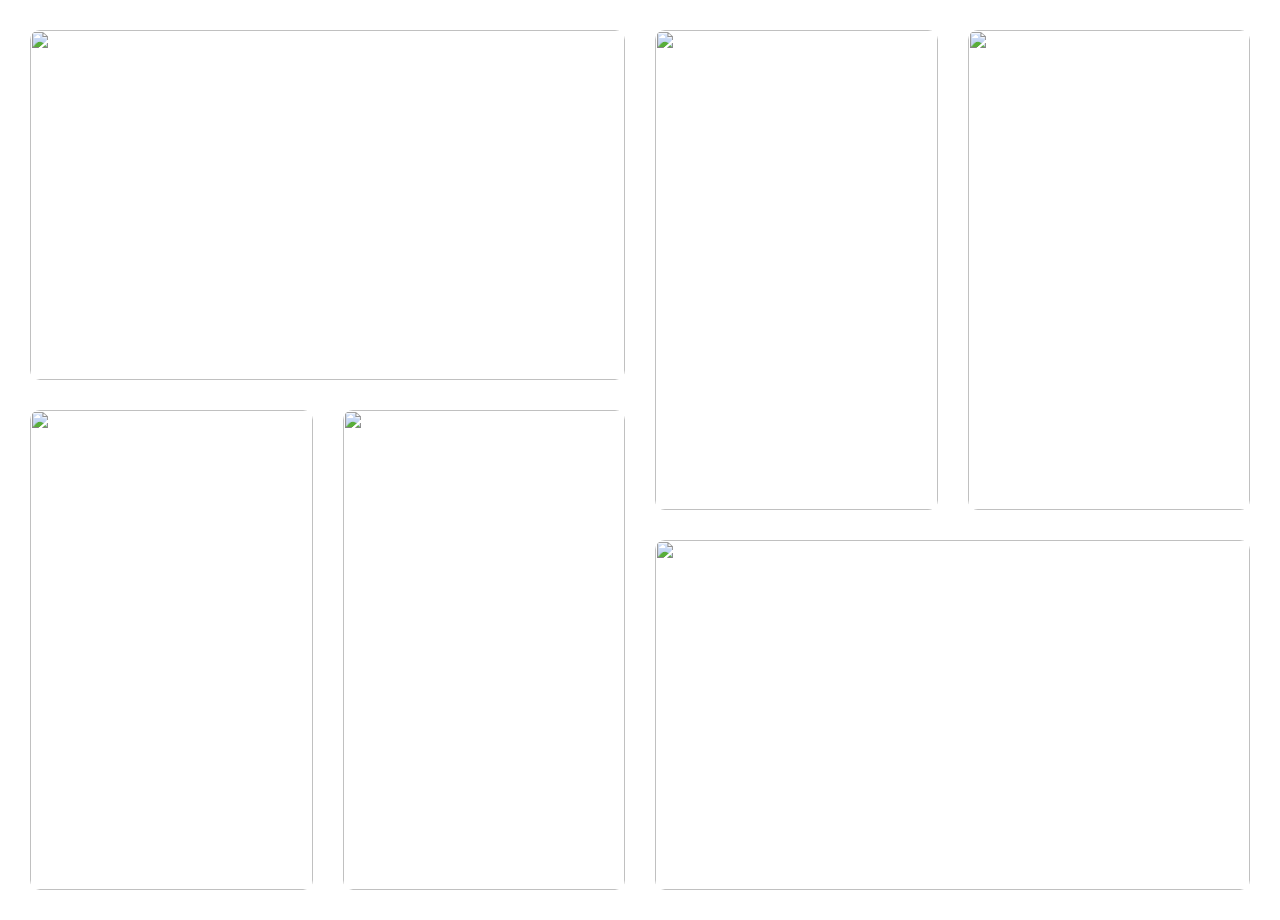
==== Study/index.html @ e4ea62b5 "done" ====
<!DOCTYPE html>
<html lang="en">
<head>
    <meta charset="UTF-8">
    <meta name="viewport" content="width=device-width, initial-scale=1.0">
    <script src="https://kit.fontawesome.com/db6ac4acea.js" crossorigin="anonymous"></script>
    <link rel="stylesheet" href="./assets/style.css">
    <link rel="stylesheet" href="./assets/reset.css">
    <title>Document</title>
</head>
<body>
<!--      Image      -->
    <!-- <a href="https://vi.wikipedia.org/wiki/Chó">
        <img src="./images/dog.jpeg" alt="This is a dog" height="200">
    </a>
    <img src="https://i.giphy.com/media/v1.Y2lkPTc5MGI3NjExY3FjMGxvYXFtdHN3aGNheTBmMTh2NG9vMXRuZGVtNjYxOXQwaTJ6OSZlcD12MV9pbnRlcm5hbF9naWZfYnlfaWQmY3Q9Zw/cjbxJXhNXDMjhlr1S8/giphy.gif" alt="Swing dog" height="200"> -->

<!--        Audio        -->
    <!-- <audio controls muted loop
        src="./mp3/aqkhtgvv75.mp3" type="audio/mp3">
    </audio> -->

    <!-- <div id="greeting">
        Hover here
        <p>Hello</p>
    </div> -->
<!-- Pseudo Elements -->
    <!-- <h1>Hello</h1>
    <p>Lorem ipsum dolor sit amet consectetur adipisicing elit. Dicta possimus sapiente, quae officia voluptatibus corrupti? Nihil eos voluptatibus cum, placeat deleniti aperiam, ullam quia dignissimos voluptatem accusantium unde laborum sit.</p>
    
    <ul id="fruits">
        <li id="apple">Apple</li>
        <li id="orange">Orange</li>
        <li id="banana">Banana</li>
    </ul> -->

<!-- Pagination -->
    <!-- <div class="pagination">
        <h1>This is a page 1</h1>
        <p>Lorem ipsum dolor sit amet consectetur adipisicing elit. Hic iure, vero porro dolor distinctio doloremque vel est veniam ea autem non, sunt, reprehenderit neque? Natus deserunt recusandae incidunt officiis tenetur?</p>
        <a href=""><</a>
        <a href="index1.html" class="active">1</a>
        <a href="index2.html" >2</a>
        <a href="index3.html">3</a>
        <a href="index4.html">4</a>
        <a href="">></a>
    </div> -->

<!-- Drop menu -->
    <!-- <div class="dropDown">
        <button>Food</button>
        <div class="content">
            <a href="">Apple</a>
            <a href="">Orange</a>
            <a href="">Banana</a>
        </div>
        <p>Lorem, ipsum dolor sit amet consectetur adipisicing elit. Quidem quibusdam eos recusandae aspernatur nesciunt praesentium. Modi animi eius ex quam adipisci optio quae nesciunt? Fugiat perspiciatis iste dolorum modi? Perferendis?</p>
    </div> -->
<!-- Navigation Bar -->
    <!-- <h1>Bro Code</h1>
    <nav class="navbar">
        <ul>
            <li><a href="index.html">Home</a></li>
            <li><a href="About.html">About</a></li>
            <li><a href="">Products</a></li>
            <li><a href="">Contact</a></li>
        </ul>
    </nav>
    <main>
        <h3>This is a Home Page</h3>
        <p>Lorem ipsum dolor sit amet consectetur adipisicing elit. Ea dicta, porro commodi tempore quaerat veniam ipsam ut vitae architecto magnam alias iste quod accusamus error odit consequuntur? Maxime, unde eveniet?</p>
    </main> -->

<!-- /* Layout Website */ -->
    <!-- <header>
        <h2>Header</h2>
    </header>
    <nav class="navbar">

    </nav>
    <main>
        <aside>
            <h2>Aside</h2>
            <p>Lorem ipsum dolor sit amet consectetur, adipisicing elit. Illo nihil aliquid reprehenderit provident facere odio sequi, vitae animi illum, minima sit neque harum repellendus aspernatur dicta laboriosam. Ducimus, sit temporibus.</p>
        </aside>
        <section>
            <h2>Section</h2>
            <p>Lorem ipsum dolor sit amet, consectetur adipisicing elit. Quia a quaerat, cum doloremque consequuntur, dolor autem, cumque deserunt dolorum reiciendis corrupti repudiandae mollitia libero. Beatae atque nostrum reprehenderit delectus. Iste.</p>
        </section>
        <article>
            <h2>Article</h2>
            <p>Lorem ipsum dolor sit amet consectetur adipisicing elit. Fuga cumque blanditiis, corrupti quo animi itaque adipisci dolore soluta architecto. Eligendi doloribus deleniti fugiat vitae dolorum molestias error eius? Autem, temporibus?</p>
        </article>
    </main>

    <footer>
        <h2>Footer</h2>
    </footer> -->

<!-- Image Gallery -->
    <!-- <div class="gallery">
        <a href="./images/pizza.jpg" target="_blank">
            <img src="./images/pizza.jpg" alt="pizza" >
        </a>
        <div class="description">Pizza</div>
    </div>
    <div class="gallery">
        <a href="./images/salad.jpg" target="_blank">
            <img src="./images/salad.jpg" alt="salad" >
        </a>
        <div class="description">Salad</div>
    </div>
    <div class="gallery">
        <a href="./images/soup.jpg" target="_blank">
            <img src="./images/soup.jpg" alt="soup" >
        </a>
        <div class="description">Soup</div>
    </div> -->

<!-- Icons -->
    <!-- <div class="icons">
        <a href="">
        <i class="fa-solid fa-house fa-2xl"></i>
        </a>
        <a href="https://www.youtube.com/">
        <i class="fa-brands fa-youtube fa-2xl"></i>
        </a>
        <a href="https://www.twitter.com/">
        <i class="fa-brands fa-twitter fa-2xl"></i>
        </a>
        <a href="https://facebook.com/">
        <i class="fa-brands fa-facebook fa-2xl"></i>
        </a>
    </div> -->
<!-- Flex -->
    <!-- <div class="container">
            <div class="box" id="box1">1</div>
            <div class="box" id="box2">2</div>
            <div class="box" id="box3">3</div>
            <div class="box" id="box4">4</div>
            <div class="box" id="box5">5</div>
            <div class="box" id="box6">6</div>
            <div class="box" id="box7">7</div>
            <div class="box" id="box8">8</div>
    </div> -->
<!-- Transform -->
    <!-- <div id="box1">
        Hi
    </div> -->
<!-- Animation -->
    <!-- <div class="container">
            <div class="box blue"></div>
            <div class="box green"></div>
    </div> -->
    <!-- <div class="section">
        <ul class="menu">
            <li>Home</li>
            <li>About</li>
            <li>Products</li>
            <li>Contact</li>
        </ul>
    </div> -->
    <!-- <div class="container">
        <p><span>This is a span</span>
            This is content</p>
    </div> -->

<!-- Các thẻ thuộc Inline và Block  -->
    <!-- Block: div,table,ul,li,ol,tbody,tr,td,form,p,h1 -> h6 -->
    <!-- Inline: p,i,u,a,span,img,br -->
<!-- Tràn viền -->
    <!-- overflow: hidden / overflow-y: auto -->

<!-- Pseudo -->
    <!-- Khi rê chuột qua một phần tử (hover)
    Khi nhấp vào một phần tử (active)
    Khi một phần tử được chọn (focus)
    Khi một phần tử là liên kết đã truy cập (visited)
    Khi một phần tử là liên kết chưa truy cập (link) -->
<!-- BEM: Block Elements Modifier -->
        <!-- Block__Elements--Modifier -->
        <!-- Block__Elements -->
        <!-- Block--Modifier -->
<!-- CSS Grid -->
    <div class="layout2">
        <div class="layout-item">
            <img src="https://images.unsplash.com/photo-1469854523086-cc02fe5d8800?q=80&w=2842&auto=format&fit=crop&ixlib=rb-4.0.3&ixid=M3wxMjA3fDB8MHxwaG90by1wYWdlfHx8fGVufDB8fHx8fA%3D%3D"  alt="" class="layout-image">
        </div>
        <div class="layout-item">
            <img src="https://plus.unsplash.com/premium_photo-1675484743423-57da4e8011c2?q=80&w=2864&auto=format&fit=crop&ixlib=rb-4.0.3&ixid=M3wxMjA3fDB8MHxwaG90by1wYWdlfHx8fGVufDB8fHx8fA%3D%3D" alt="" class="layout-image">
        </div>
        <div class="layout-item">
            <img src="https://images.unsplash.com/photo-1476514525535-07fb3b4ae5f1?q=80&w=2940&auto=format&fit=crop&ixlib=rb-4.0.3&ixid=M3wxMjA3fDB8MHxwaG90by1wYWdlfHx8fGVufDB8fHx8fA%3D%3D" alt="" class="layout-image">
        </div>
        <div class="layout-item">
            <img src="https://images.unsplash.com/photo-1507608616759-54f48f0af0ee?q=80&w=2787&auto=format&fit=crop&ixlib=rb-4.0.3&ixid=M3wxMjA3fDB8MHxwaG90by1wYWdlfHx8fGVufDB8fHx8fA%3D%3D" alt="" class="layout-image">
        </div>
        <div class="layout-item">
            <img src="https://images.unsplash.com/photo-1707343848552-893e05dba6ac?q=80&w=2940&auto=format&fit=crop&ixlib=rb-4.0.3&ixid=M3wxMjA3fDF8MHxwaG90by1wYWdlfHx8fGVufDB8fHx8fA%3D%3D" alt="" class="layout-image">
        </div>
        <div class="layout-item">
            <img src="https://plus.unsplash.com/premium_photo-1679917737897-9b373261ad57?q=80&w=3027&auto=format&fit=crop&ixlib=rb-4.0.3&ixid=M3wxMjA3fDB8MHxwaG90by1wYWdlfHx8fGVufDB8fHx8fA%3D%3D" alt="" class="layout-image">
        </div>
    </div>
</body>
</html>
---- Study/assets/style.css ----
/* div{
    background-color: rgb(243, 48, 48);
    width: 200px;
    height: 100px;
    display: block;
}

span{
    background-color: rgb(48, 211, 230);
    width: 200px;
    height: 100px;
    display: block;
} */

/* #greeting p {
    background-color: hsl(60, 83%, 74%);
    padding: 10px;
    display: none;
}

#greeting:hover p {
    display:block;
} */

/* <!-- Pseudo Elements --> */
/* h1::first-letter{
    font-size:5rem;
    font-style: italic;
}

p::first-line{
    background-color:hsl(60, 87%, 72%);
}

p::selection{
    color: white;
    background-color:hsl(180, 88%, 51%);
}


#fruits li::after{
    content: '//'
}
#fruits li::marker{
    content: '...'
} */

/* Pagination */
/* .pagination{
    text-align: center;
}

.pagination a{
    font-size:1.2rem;
    text-decoration: none;
    padding: 8px 15px;
    display: inline-block;
    color:black;
}

.pagination a.active{
    background-color:hsl(180, 87%, 78%);
    font-weight: bold;
    border-radius: 5px;
}

.pagination a:hover:not(.active){
    background-color:hsl(0, 1%, 63%);
    border-radius: 5px;
} */

/* -----------Drop Menu ---------------*/
/* .dropDown {
    padding: 10px;
}

.dropDown button{
    font-size:1.5rem;
    padding:10px;
    color:hsl(208, 69%, 81%);
    border: none;
    border-radius: 5px;
    width: 100px;
    cursor: pointer;
}


.dropDown a{
    color:black;
    text-decoration: none;
    display: block;
    padding: 10px 15px;
}

.dropDown .content{
    display: none;
    background-color:hsl(160, 82%, 76%);
    position:absolute;
    min-width: 150px;
    box-shadow: 2px 2px 3px hsla(0, 1%, 26%, 0.786);
}

.dropDown:hover .content{
    display: block;
}

.dropDown:hover button{
    opacity: 0.5;
}

.dropDown a:hover{
    background-color: hsl(0, 0%, 80%);
} */

/* ------------ Navigation Bar */
/* h1{
    text-align: center;
}

.navbar ul {
    list-style-type: none;
    background-color: hsl(0, 0%, 54%);
    padding: 0px;
    margin: 0px;
    overflow: hidden;
}

.navbar ul a{
    text-decoration: none;
    color: white;
    padding: 15px;
    display: block;
    text-align: center;
}
.navbar a:hover{
    background-color:hsl(0,0%,20%);
}
.navbar li {
    float: left;
}
main{
    padding: 15px;
} */

/* Layout Website */
/* *{
    box-sizing: border-box;
} */
/* body{
    margin: 0;
    padding: 0;
} */
/* header{
    background-color:rgb(152, 152, 152);
    text-align: center;
    padding: 10px;
}
.navbar{
    background-color:rgb(89, 89, 89);
    padding: 15px;
}
aside{
    width: 20%;
    float: left;
    padding: 10px;
}
section{
    width: 40%;
    float: left;
    padding: 10px;
}
article{
    width: 40%;
    float:left;
    padding: 10px;
}
footer{
    background-color: rgb(152,152,152);
    display: block;
    clear:both;
    padding: 10px;
    text-align: center;
}
@media screen and (max-width: 600px){
    aside,section,article{
        width: 100%;
    }
} */

/* Image Gallery */
/* .gallery{
    display: inline-block;
    border: 1px solid hsl(0, 0%, 66%);
    margin: 5px;
    width: 200px;
}
.gallery .description{
    text-align: center;
    padding: 5px;
}
.gallery:hover{
    border: 1px solid hsl(0, 0%, 11%);
}
.gallery img{
    width: 100%;
    height: auto;
} */

/* Icons */
/* .icons{
    margin: 10px;
    text-align: center;
}
.fa-solid.fa-house.fa-2xl{
    color: gray;
    margin-right: 10px;
}
.fa-twitter{
    color:hsl(180, 92%, 58%);
    margin-right: 10px;
}
.fa-youtube{
    color:hsl(0, 100%, 55%);
    margin-right: 10px;
}
.fa-facebook{
    color:hsl(240, 95%, 57%);
    margin-right: 10px;
} */

/* Flex */
/* .container{
    display: flex;
    height: 700px;
    border: 10px solid black; */
    /* flex-direction:;  Trải thành hàng row trải thành cột col*/
             /*  justify-content : Trải dọc theo chiều x 
                 => flex-start: dính liền ở đầu trang >< flex-end: dính liền ở cuối trang
                 => space-between: dãn cách ở giữa ra >< space-around (Khác nhau ở chỗ between từ phẩn tử thứ 1 không dãn)
                 => space-event: không gian đồng đều */
    /* align-items : Trải dọc theo chiều y
                => baseLine: căn chỉnh chúng có cùng kích thước */
                
/* } */
/* .box{
    width: 150px;
    height: 150px;
    font-size: 2em;
    text-align: center;
    border-radius: 10px;
}
#box1{
    background-color: hsl(0, 98%, 62%);
}
#box2{
    background-color:hsl(180, 88%, 63%);
}
#box3{
    background-color: hsl(120, 87%, 64%);
}
#box4{
    background-color: hsl(271, 97%, 69%);
} */

/* Transform */
/* #box1{
    width: 250px;
    height: 250px;
    border: 5px solid;
    font-size: 10em;
    text-align: center;
    background-color: rgb(97, 248, 97);

    transform: translate(50px,50px); 
} */

/* .box{
    width: 150px;
    height: 150px;
    margin: 10px;
} */
/* .blue{ */
    /* transition-property: background-color; // liệt kê các thuộc tính muốn áp dụng animation
    transition-duration: 2s; // Khoảng thời gian animation thực thi là bao nhiêu
    transition-delay: 2s // Thay đổi thời gian khi thực hiện duration
    transition-timing-function: ease-in-out // Hàm tính thời điểm thuộc tính đó có giá trị là bao nhiêu  */
    /* transition-property: background-color;
    transition-duration: 2s;
    transition-timing-function: ease-in-out;
    background-color: blue;
    
} */
/* .blue:hover{
    width: 250px;
    background-color:red;
    border-bottom: 5px solid;
}
.green{
    background-color: green;
} */

/*  */
/* .menu{
    list-style-type: none;
}
.menu li{
    display: inline-block;
    position: relative;
}
.menu li::after{
    width:0%;
    height: 3px;
    background-color: hsl(180, 87%, 64%);
    content: '';
    position: absolute;
    bottom: -2px;
    left: 0;
    transition: width 1s ease-in-out;
}
.menu li:hover::after{
    width:100%;
} */

/* .box{
    height: 100px;
    margin: 10px;
    border: 5px solid;
    animation-name: loading;
    animation-duration: 2s; */
    /* animation-iteration-count: infinite; Số vòng lặp lại Infinite là vô tận */
    /* animation-direction: alternate;  Chuyển đổi từ form tới to mượt mà hơn*/
/* } */

/* @keyframes loading{
    from{
        width:0px;
        background-color:hsl(180, 89%, 78%);
    }
    to{
        width:350px;
        background-color:hsl(180, 100%, 50%);
    }
} */

/*  */
/* .box{
    height:50px;
    width: 50px;
    border-top: 2px solid hsl(0, 98%, 61%);
    border-bottom: 2px solid blue;
    border-left: 2px solid yellow;
    border-right: 2px solid green;
    margin: 20px;
    border-radius:50%;
    animation: loading 2s infinite linear;
}

@keyframes loading{
    to{
        transform: rotate(360deg);
    }
} */

/* Đơn vị đo  */
/* em: tính theo cái thẻ cha font size , width nó sẽ tương ứng với font size của element của nó */
/* html{
    font-size: 20px;
}
.container{
    border: 2px solid black;
    width: 300px;
    height: 500px;
    font-size: 12px;
} */

/* rem viết tắt của từ viết tắt root em , nó sẽ lấy theo thẻ html nếu không thay đổi thì giá trị mặc định
sẽ là 16px*/
/* vw và vh nó sẽ tương ứng với % của trang web  */

/* Công thức tính rem: 100% = 16px
                        ?% = 10px; */
/* Thuộc tính một đoạn dài chỉ hiển thị 3 dòng và ...     
    overflow: hidden;
    text-overflow: ellipsis;
    display: -webkit-box;
    -webkit-box-orient: vertical;
    -webkit-line-clamp: 3; */
/* :root{
    --primary-color: hsla(300, 87%, 79%, 0.787);
    --second-color: hsla(120, 99%, 32%, 0.659);
} */
/* var(--primary-color); */
/* html{
    font-size: 82.5%;
    box-sizing: border-box;
} */
/* Background Gradient */
    /* .box{
        width: 25rem;
        height: 25rem;
        background-image:linear-gradient(to right,hsla(300, 85%, 84%, 0.746),hsla(120, 96%, 29%, 0.266)),url(https://i.pinimg.com/564x/a2/2d/1d/a22d1d8a789a904187dba0f5240a5907.jpg);
        background-size: cover;
        border-radius: 50%;
    } */

                        /* Độ ưu tiên */
/* (x,y,z) -> (Tag, class or attribute, id */
/* Tags < Class < Id < Inline < !important */

                        /* Child Selector */
/* li:first-child{
    background-color: var(--primary-color);
}
li:last-child{
    background-color: var(--second-color);
}
li:nth-child(2){
    background-color: red;
}
li:nth-last-child(1){
    background-color:aqua;
}
li:not(:nth-child(3)){
    background-color: green;
}
li:nth-child(2n + 2){
    background-color:violet;
} */

                        /* CSS Selector nâng cao  */
/* a=[href ^="https"] Bắt đầu có chữ https */
/* a=[href *=".vn"] Kết thúc bằng .vn */
/* a=[href *= "www"] Có chữ www */
/* div[data-type = "value"] */
/* p::first-letter Chữ cái đầu */
/* p::first-line Dòng đầu tiên */

                        /* Position */
/* Position: static / Mặc định tuân theo dòng chảy trang web là từ trên xuống 
(Không thể set các giá trị như top, left,right,bottom,z-index) */
/* Relative: Có thể set top,left,right,bottom */
/* Absoulute: Nếu set thì sẽ nhảy lên và chiếm vị trí đó. Theo vị trí của thẻ cha gần nhất
có postion : relative,absolute,fixed,sticky */
/* Fixed: Nếu cuộn scroll thì sẽ không thay đổi */
/* Sticky: Chỉ hoạt động được trong thẻ div đó */
/* body{
    width: 100vw;
    height: 100vh;
    background-color: rgba(128, 128, 128, 0.309);
}
.modal{
    position: fixed;
    width: 100%;
    height: 100%;
    background-color: rgba(0, 0, 0, 0.249);
    top: 0;
    left: 0;
    z-index: 2;
}
.modal__content{
    width: 700px;
    height: 500px;
    background-color: white;
    padding: 5rem;
    position: absolute;
    top: 50%;
    left: 50%;
    transform: translate(-50%,-50%);
} */

                        /* Animation  */
/* Animation-timing-function

    - Ease ( mặc định): Bắt đầu chậm, sau đó tăng tốc và kết thúc chậm
    - Linear: Duy trì tốc độ đều đặn từ đầu đến cuối
    - Ease in: Bắt đầu chậm
    - Ease out: Kết thúc chậm
    - Ease-in-out: Bắt đầu và kết thúc chậm */
/* Animation-iteration-count

    - Xác định số lần lặp lại hiệu ứng hoạt hình.
    - infinite: Lặp lại vô hạn.
    - 1 (mặc định): Lặp lại một lần.
    - n: Lặp lại n lần. */

/* Animation-direction:

    - Xác định hướng phát của hiệu ứng hoạt hình.
    - normal (mặc định): Chạy xuôi.
    - reverse: Chạy ngược.
    - alternate: Chạy xuôi đến 100%, sau đó chạy ngược về 0%.
    - alternate-reverse: Chạy ngược từ 100% về 0%, sau đó chạy xuôi về 100%. */

.layout-image{
    width: 100%;
    height: 100%;
    object-fit: cover;
}

.layout{
    display: grid;
    /* grid-template-columns: calc(50% - 40px) calc(30% - 40px) 20%; */
    grid-template-columns: 1fr 1fr 1fr;
    /* Chia cột trong gird ( có thể dùng các giá trị như rem, em px ...) */
    /* Track line bắt đầu từ số 1 */
    /* Số cột : 3 -> Sôs cột + 1 = 4 */
    grid-column-gap: 40px;
    grid-row-gap: 40px;
    /* fr : free space */
    /* gap count = column cout - 1 */
    /* gap : grid-colum-gap , grid-row-gap ( Khoảng cách giữa các thuộc tính) */
}

.layout2{
    display: grid;
    grid-template-columns: 1fr 1fr 1fr 1fr;
    grid-template-rows: 350px 100px 350px;
    grid-gap: 30px;
    padding: 30px;
}
.layout-item{
    border-radius: 10px;
    overflow: hidden;
}
.layout-item:first-child{
    /* gird-column: track-line start / track-line end */
    /* grid-row: track-line start / track-line end */
    grid-column: 1/3;
    grid-row: 1/2;
}
.layout-item:nth-child(2){
    grid-column: 3/4;
    grid-row: 1/3;
}
.layout-item:nth-child(3){
    grid-column: 4/5;
    grid-row: 1/3;
}
.layout-item:nth-child(4){
    grid-column: 1/2;
    grid-row: 2/4;
}
.layout-item:nth-child(5){
    grid-column: 2/3;
    grid-row: 2/4;
}
.layout-item:last-child{
    grid-column: 3/5;
}
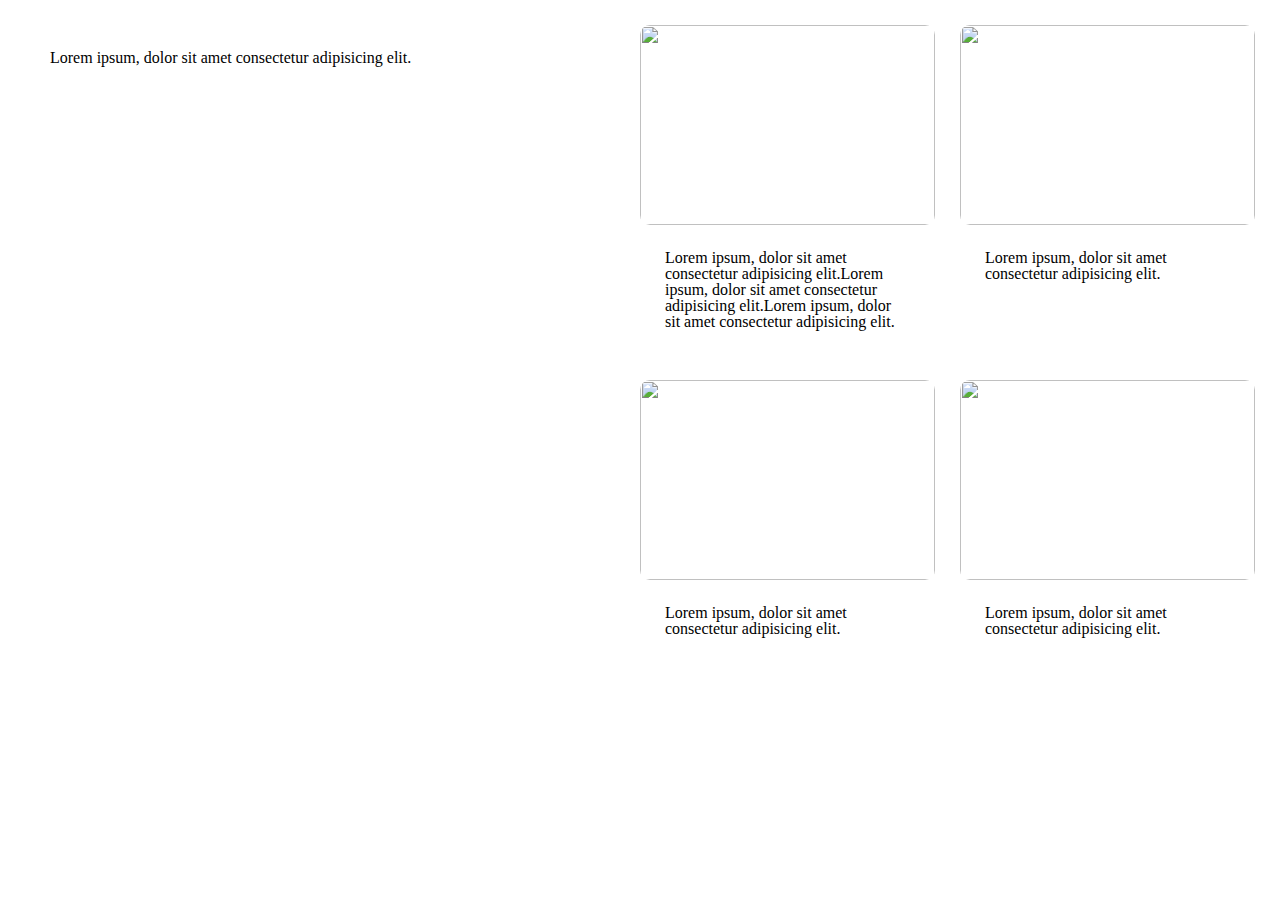
==== commit 8a2685de: "done" ====
--- a/Study/index.html
+++ b/Study/index.html
@@ -182,7 +182,7 @@
         <!-- Block__Elements -->
         <!-- Block--Modifier -->
 <!-- CSS Grid -->
-    <div class="layout2">
+    <!-- <div class="layout2">
         <div class="layout-item">
             <img src="https://images.unsplash.com/photo-1469854523086-cc02fe5d8800?q=80&w=2842&auto=format&fit=crop&ixlib=rb-4.0.3&ixid=M3wxMjA3fDB8MHxwaG90by1wYWdlfHx8fGVufDB8fHx8fA%3D%3D"  alt="" class="layout-image">
         </div>
@@ -200,6 +200,33 @@
         </div>
         <div class="layout-item">
             <img src="https://plus.unsplash.com/premium_photo-1679917737897-9b373261ad57?q=80&w=3027&auto=format&fit=crop&ixlib=rb-4.0.3&ixid=M3wxMjA3fDB8MHxwaG90by1wYWdlfHx8fGVufDB8fHx8fA%3D%3D" alt="" class="layout-image">
+        </div>
+    </div> -->
+    <div class="post-grid">
+        <div class="post-item">
+            <img src="https://images.unsplash.com/photo-1469854523086-cc02fe5d8800?q=80&w=2842&auto=format&fit=crop&ixlib=rb-4.0.3&ixid=M3wxMjA3fDB8MHxwaG90by1wYWdlfHx8fGVufDB8fHx8fA%3D%3D" alt="" class="post-image post-image--larege">
+            <div class="post-content">
+                Lorem ipsum, dolor sit amet consectetur adipisicing elit.</div>
+        </div>
+        <div class="post-item">
+            <img src="https://plus.unsplash.com/premium_photo-1675484743423-57da4e8011c2?q=80&w=2864&auto=format&fit=crop&ixlib=rb-4.0.3&ixid=M3wxMjA3fDB8MHxwaG90by1wYWdlfHx8fGVufDB8fHx8fA%3D%3D" alt="" class="post-image">
+            <div class="post-content">
+                Lorem ipsum, dolor sit amet consectetur adipisicing elit.Lorem ipsum, dolor sit amet consectetur adipisicing elit.Lorem ipsum, dolor sit amet consectetur adipisicing elit.</div>
+        </div>
+        <div class="post-item">
+            <img src="https://images.unsplash.com/photo-1476514525535-07fb3b4ae5f1?q=80&w=2940&auto=format&fit=crop&ixlib=rb-4.0.3&ixid=M3wxMjA3fDB8MHxwaG90by1wYWdlfHx8fGVufDB8fHx8fA%3D%3D" alt="" class="post-image">
+            <div class="post-content">
+                Lorem ipsum, dolor sit amet consectetur adipisicing elit.</div>
+        </div>
+        <div class="post-item">
+            <img src="https://images.unsplash.com/photo-1507608616759-54f48f0af0ee?q=80&w=2787&auto=format&fit=crop&ixlib=rb-4.0.3&ixid=M3wxMjA3fDB8MHxwaG90by1wYWdlfHx8fGVufDB8fHx8fA%3D%3D" alt="" class="post-image">
+            <div class="post-content">
+                Lorem ipsum, dolor sit amet consectetur adipisicing elit.</div>
+        </div>
+        <div class="post-item">
+            <img src="https://plus.unsplash.com/premium_photo-1679917737897-9b373261ad57?q=80&w=3027&auto=format&fit=crop&ixlib=rb-4.0.3&ixid=M3wxMjA3fDB8MHxwaG90by1wYWdlfHx8fGVufDB8fHx8fA%3D%3D" alt="" class="post-image">
+            <div class="post-content">
+                Lorem ipsum, dolor sit amet consectetur adipisicing elit.</div>
         </div>
     </div>
 </body>
--- a/Study/assets/style.css
+++ b/Study/assets/style.css
@@ -517,18 +517,41 @@
     grid-template-rows: 350px 100px 350px;
     grid-gap: 30px;
     padding: 30px;
+    grid-template-areas: 
+    "h1 h1 h2 h3"
+    "h4 h5 h2 h3"
+    "h4 h5 h6 h6";
 }
 .layout-item{
     border-radius: 10px;
     overflow: hidden;
 }
 .layout-item:first-child{
+    grid-area: h1;
+}
+.layout-item:nth-child(2){
+    grid-area: h2;
+}
+.layout-item:nth-child(3){
+    grid-area: h3;
+}
+.layout-item:nth-child(4){
+    grid-area: h4;
+}
+.layout-item:nth-child(5){
+    grid-area: h5;
+}
+.layout-item:last-child{
+    grid-area: h6;
+}
+/* span : Chiếm bao nhiêu cột */
+/* .layout-item:first-child{ */
     /* gird-column: track-line start / track-line end */
     /* grid-row: track-line start / track-line end */
-    grid-column: 1/3;
-    grid-row: 1/2;
-}
-.layout-item:nth-child(2){
+    /* grid-column: 1/3;
+    grid-row: 1/2; */
+/* } */
+/* .layout-item:nth-child(2){
     grid-column: 3/4;
     grid-row: 1/3;
 }
@@ -546,4 +569,58 @@
 }
 .layout-item:last-child{
     grid-column: 3/5;
+} */
+
+/* gird-template-areas: Dùng cho phần tử cha */
+/* gird- area: dùng cho phần tử con*/
+
+/* "h1,h1,h2,h3"
+    "h4,h5,h2,h3"
+    "h4,h5,h6,h6" */
+
+.post-image{
+    width: 100%;
+    object-fit:cover;
+    border-radius: 10px;
+    height: 200px;
+    flex-shrink: 0;
+    /* flex-shrink: Luôn có chiều cao cố định */
+}
+.post-content{
+    font-weight: 400;
+    padding: 25px;
+    flex: 1;
+    /* flex: 1 chiếm hết khoảng trống còn lại */
+}
+.post-item{
+    display: flex;
+    flex-direction: column;
+}
+.post-grid{
+    display:grid;
+    grid-template-columns: 2fr 1fr 1fr;
+    grid-template-rows: 1fr 1fr;
+    grid-gap: 25px;
+    grid-template-areas: 
+    "h1 h2 h3"
+    "h1 h4 h5";
+    padding: 25px;
+}
+.post-item:first-child{
+    grid-area: h1;
+}
+.post-item:nth-child(2){
+    grid-area: h2;
+}
+.post-item:nth-child(3){
+    grid-area: h3;
+}
+.post-item:nth-child(4){
+    grid-area: h4;
+}
+.post-item:nth-child(5){
+    grid-area: h5;
+}
+.post-image--larege{
+    height: auto;
 }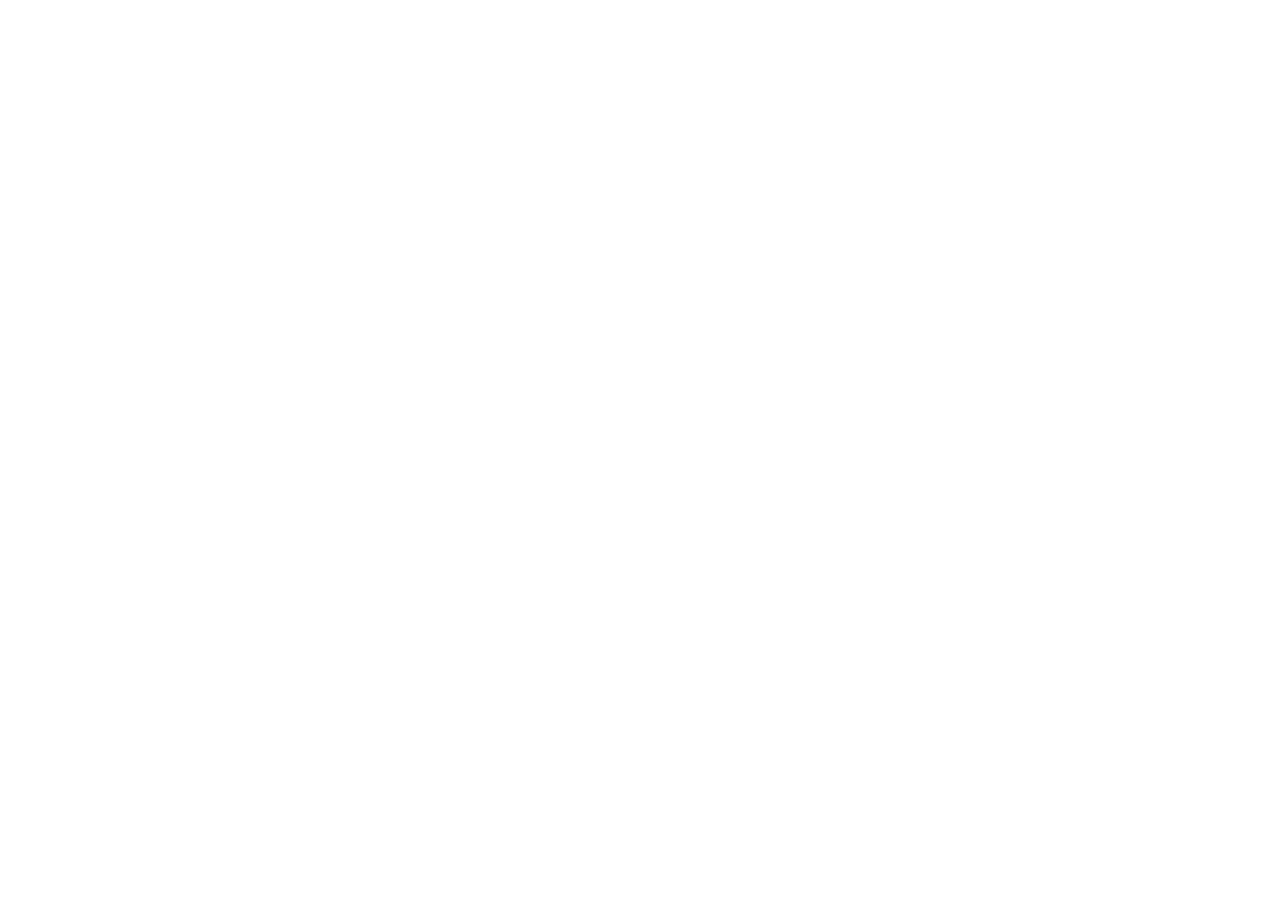
==== commit 199e523a: "done" ====
--- a/Study/index.html
+++ b/Study/index.html
@@ -177,10 +177,15 @@
     Khi một phần tử được chọn (focus)
     Khi một phần tử là liên kết đã truy cập (visited)
     Khi một phần tử là liên kết chưa truy cập (link) -->
-<!-- BEM: Block Elements Modifier -->
-        <!-- Block__Elements--Modifier -->
-        <!-- Block__Elements -->
-        <!-- Block--Modifier -->
+<!-- BEM là Block Element Modifier
+ - Block : Là 1 khối lớn bao bọc các elements bên trong
+ - Element: Là 1 phần tử nằm trong block cha
+ - Modifier: Tùy biến
+ // Quy ước đặt tên
+ .block
+ .block__element
+ .block__element--modifier
+ .block--modifier -->
 <!-- CSS Grid -->
     <!-- <div class="layout2">
         <div class="layout-item">
@@ -202,7 +207,8 @@
             <img src="https://plus.unsplash.com/premium_photo-1679917737897-9b373261ad57?q=80&w=3027&auto=format&fit=crop&ixlib=rb-4.0.3&ixid=M3wxMjA3fDB8MHxwaG90by1wYWdlfHx8fGVufDB8fHx8fA%3D%3D" alt="" class="layout-image">
         </div>
     </div> -->
-    <div class="post-grid">
+    <!-- CSS Grid -->
+    <!-- <div class="post-grid">
         <div class="post-item">
             <img src="https://images.unsplash.com/photo-1469854523086-cc02fe5d8800?q=80&w=2842&auto=format&fit=crop&ixlib=rb-4.0.3&ixid=M3wxMjA3fDB8MHxwaG90by1wYWdlfHx8fGVufDB8fHx8fA%3D%3D" alt="" class="post-image post-image--larege">
             <div class="post-content">
@@ -228,6 +234,6 @@
             <div class="post-content">
                 Lorem ipsum, dolor sit amet consectetur adipisicing elit.</div>
         </div>
-    </div>
+    </div> -->
 </body>
 </html>